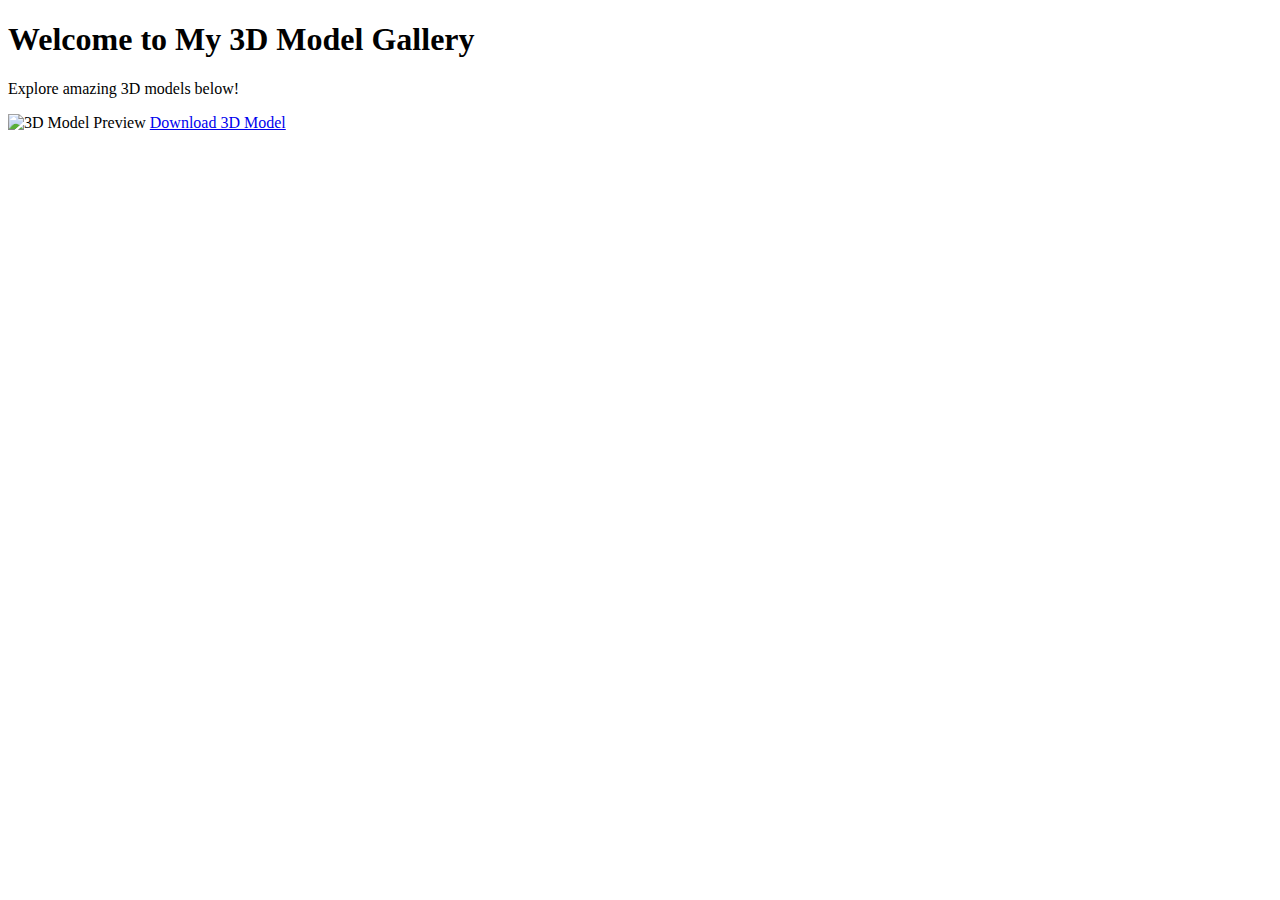
==== index.html @ e3b1dde8 "Update and rename conception.html to index.html" ====
<!DOCTYPE html>
<html>
<head>
    <title>My 3D Models</title>
    <link rel="stylesheet" href="styles.css">
</head>
<body>
    <h1>Welcome to My 3D Model Gallery</h1>
    <p>Explore amazing 3D models below!</p>
    <img src="model-preview.jpg" alt="3D Model Preview" class="model-image">
    <a href="model-file.glb" download class="download-link">Download 3D Model</a>
</body>
</html>
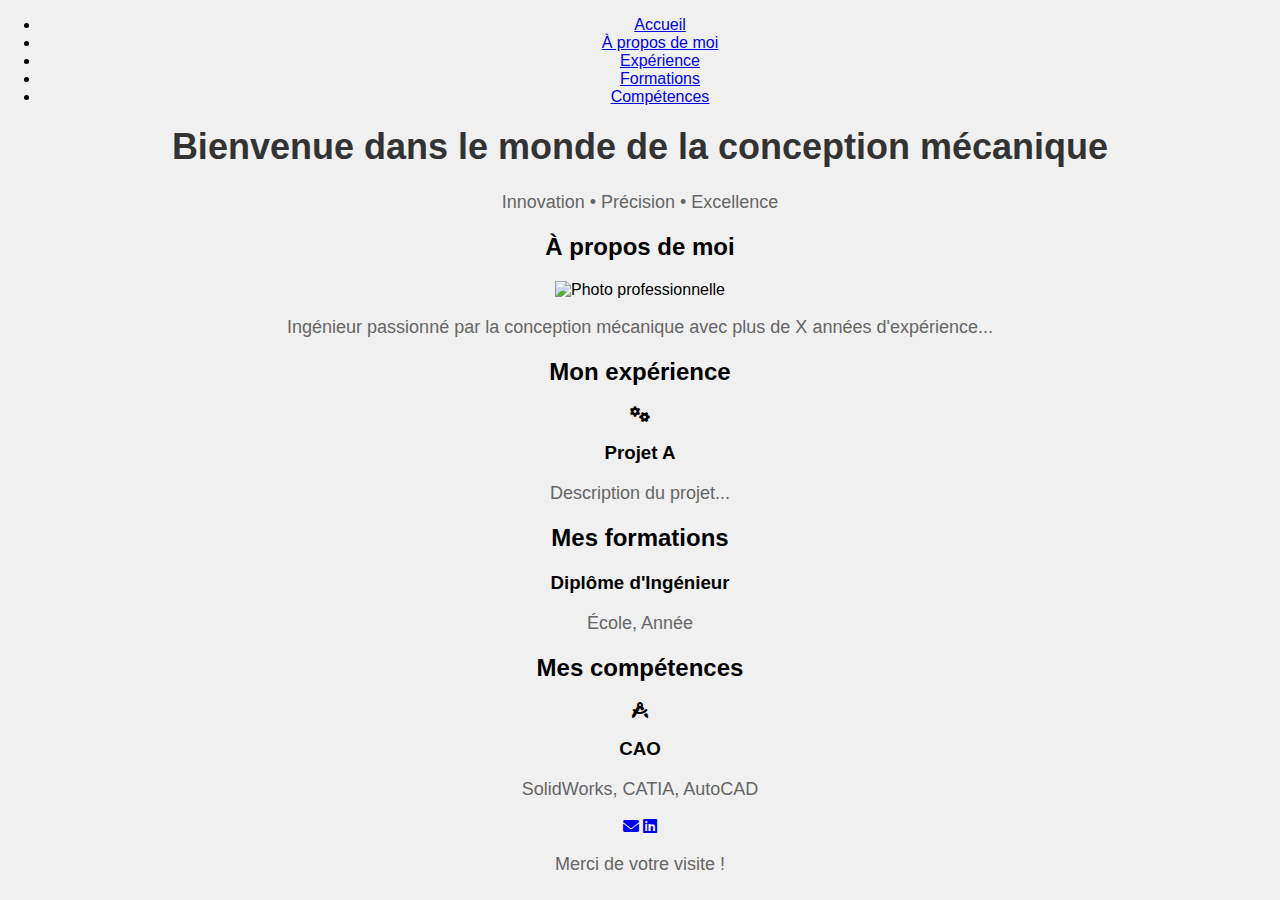
==== commit 1dfd9ad3: "Update index.html" ====
--- a/index.html
+++ b/index.html
@@ -1,13 +1,103 @@
 <!DOCTYPE html>
-<html>
+<html lang="fr">
 <head>
-    <title>My 3D Models</title>
+    <meta charset="UTF-8">
+    <meta name="viewport" content="width=device-width, initial-scale=1.0">
+    <title>Jean Dupont | Ingénieur en Conception Mécanique</title>
     <link rel="stylesheet" href="styles.css">
+    <link rel="stylesheet" href="https://cdnjs.cloudflare.com/ajax/libs/font-awesome/6.0.0/css/all.min.css">
 </head>
 <body>
-    <h1>Welcome to My 3D Model Gallery</h1>
-    <p>Explore amazing 3D models below!</p>
-    <img src="model-preview.jpg" alt="3D Model Preview" class="model-image">
-    <a href="model-file.glb" download class="download-link">Download 3D Model</a>
+    <header>
+        <nav>
+            <ul>
+                <li><a href="#accueil">Accueil</a></li>
+                <li><a href="#about">À propos de moi</a></li>
+                <li><a href="#experience">Expérience</a></li>
+                <li><a href="#formation">Formations</a></li>
+                <li><a href="#competences">Compétences</a></li>
+            </ul>
+        </nav>
+    </header>
+
+    <section id="accueil" class="hero">
+        <h1>Bienvenue dans le monde de la conception mécanique</h1>
+        <p class="subtitle">Innovation • Précision • Excellence</p>
+    </section>
+
+    <section id="about" class="about">
+        <h2>À propos de moi</h2>
+        <div class="about-content">
+            <img src="profile.jpg" alt="Photo professionnelle" class="profile-img">
+            <p>Ingénieur passionné par la conception mécanique avec plus de X années d'expérience...</p>
+        </div>
+    </section>
+
+    <section id="experience" class="experience">
+        <h2>Mon expérience</h2>
+        <div class="experience-grid">
+            <div class="experience-item">
+                <i class="fas fa-cogs"></i>
+                <h3>Projet A</h3>
+                <p>Description du projet...</p>
+            </div>
+            <!-- Ajoutez d'autres expériences ici -->
+        </div>
+    </section>
+
+    <section id="formation" class="formation">
+        <h2>Mes formations</h2>
+        <div class="formation-timeline">
+            <div class="formation-item">
+                <h3>Diplôme d'Ingénieur</h3>
+                <p>École, Année</p>
+            </div>
+            <!-- Ajoutez d'autres formations ici -->
+        </div>
+    </section>
+
+    <section id="competences" class="competences">
+        <h2>Mes compétences</h2>
+        <div class="competences-grid">
+            <div class="competence-item">
+                <i class="fas fa-drafting-compass"></i>
+                <h3>CAO</h3>
+                <p>SolidWorks, CATIA, AutoCAD</p>
+            </div>
+            <!-- Ajoutez d'autres compétences ici -->
+        </div>
+    </section>
+
+    <footer>
+        <div class="contact">
+            <a href="mailto:contact@example.com"><i class="fas fa-envelope"></i></a>
+            <a href="https://linkedin.com/in/votre-profil"><i class="fab fa-linkedin"></i></a>
+        </div>
+        <p>Merci de votre visite !</p>
+    </footer>
+
+    <script>
+        // Animation au scroll pour le header
+        window.addEventListener('scroll', function() {
+            const header = document.querySelector('header');
+            if (window.scrollY > 50) {
+                header.classList.add('scrolled');
+            } else {
+                header.classList.remove('scrolled');
+            }
+        });
+
+        // Animation au scroll pour les sections
+        window.addEventListener('scroll', function() {
+            const reveals = document.querySelectorAll('section');
+            reveals.forEach(reveal => {
+                const windowHeight = window.innerHeight;
+                const revealTop = reveal.getBoundingClientRect().top;
+                if (revealTop < windowHeight - 150) {
+                    reveal.classList.add('reveal', 'active');
+                }
+            });
+        });
+    </script>
 </body>
 </html>
--- a/styles.css
+++ b/styles.css
@@ -0,0 +1,42 @@
+body {
+    font-family: Arial, sans-serif;
+    background-color: #f0f0f0;
+    text-align: center;
+    margin: 0;
+    padding: 0;
+}
+
+h1 {
+    color: #333;
+    font-size: 36px;
+    margin-top: 20px;
+}
+
+p {
+    color: #666;
+    font-size: 18px;
+}
+
+.model-image {
+    max-width: 300px;
+    height: auto;
+    margin: 20px auto;
+    display: block;
+    border: 2px solid #333;
+    border-radius: 10px;
+}
+
+.download-link {
+    display: inline-block;
+    background-color: #007BFF;
+    color: white;
+    text-decoration: none;
+    padding: 10px 15px;
+    border-radius: 5px;
+    font-size: 16px;
+    margin-top: 10px;
+}
+
+.download-link:hover {
+    background-color: #0056b3;
+}
